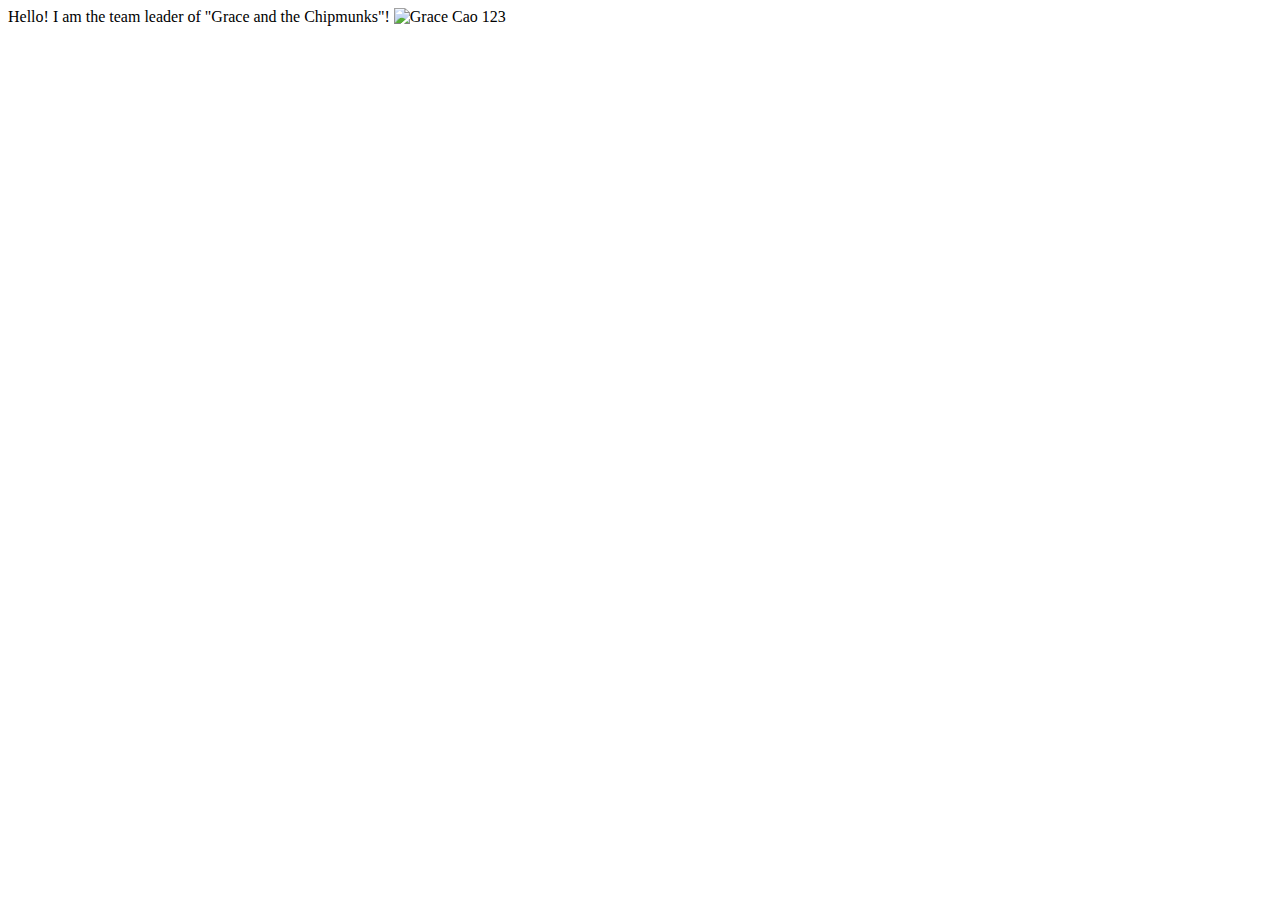
==== graceypie.html @ 204e74bb "Update graceypie.html" ====
<!DOCTYPE html>
<html lang="en">
<head>
  <meta charset="utf-8">
  <meta name="viewport" content="width=device-width, initial-scale=1.0">
  <meta http-equiv="X-UA-Compatible" content="ie=edge">
    <title>Grace Cao</title>
</head>
  <body>
Hello! I am the team leader of "Grace and the Chipmunks"!
    <img src="profile.png" alt="Grace Cao">
    123
    
  </body>
</html>
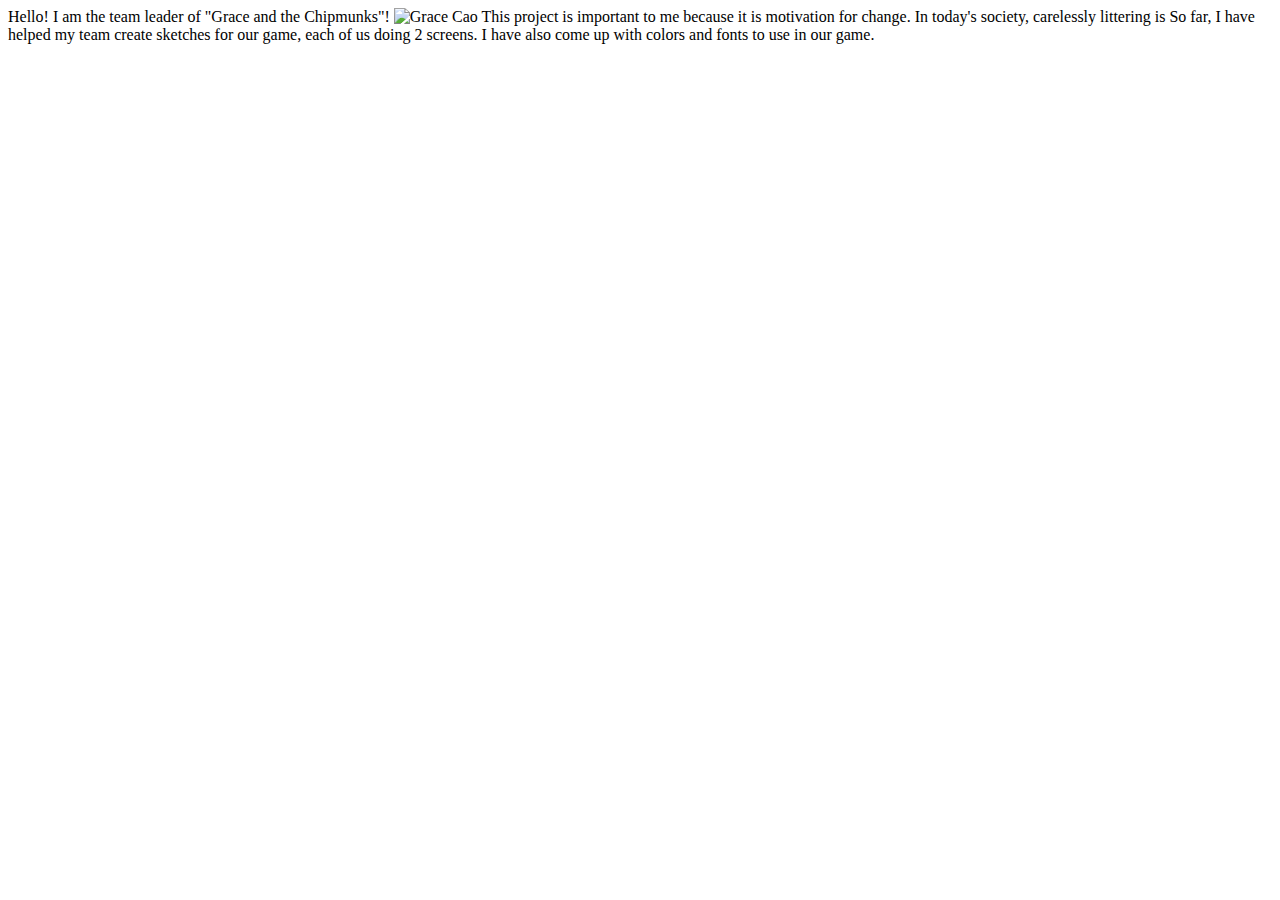
==== commit bfd973c8: "Update graceypie.html" ====
--- a/graceypie.html
+++ b/graceypie.html
@@ -9,7 +9,7 @@
   <body>
 Hello! I am the team leader of "Grace and the Chipmunks"!
     <img src="profile.png" alt="Grace Cao">
-    123
-    
+    This project is important to me because it is motivation for change. In today's society, carelessly littering is 
+    So far, I have helped my team create sketches for our game, each of us doing 2 screens. I have also come up with colors and fonts to use in our game.
   </body>
 </html>
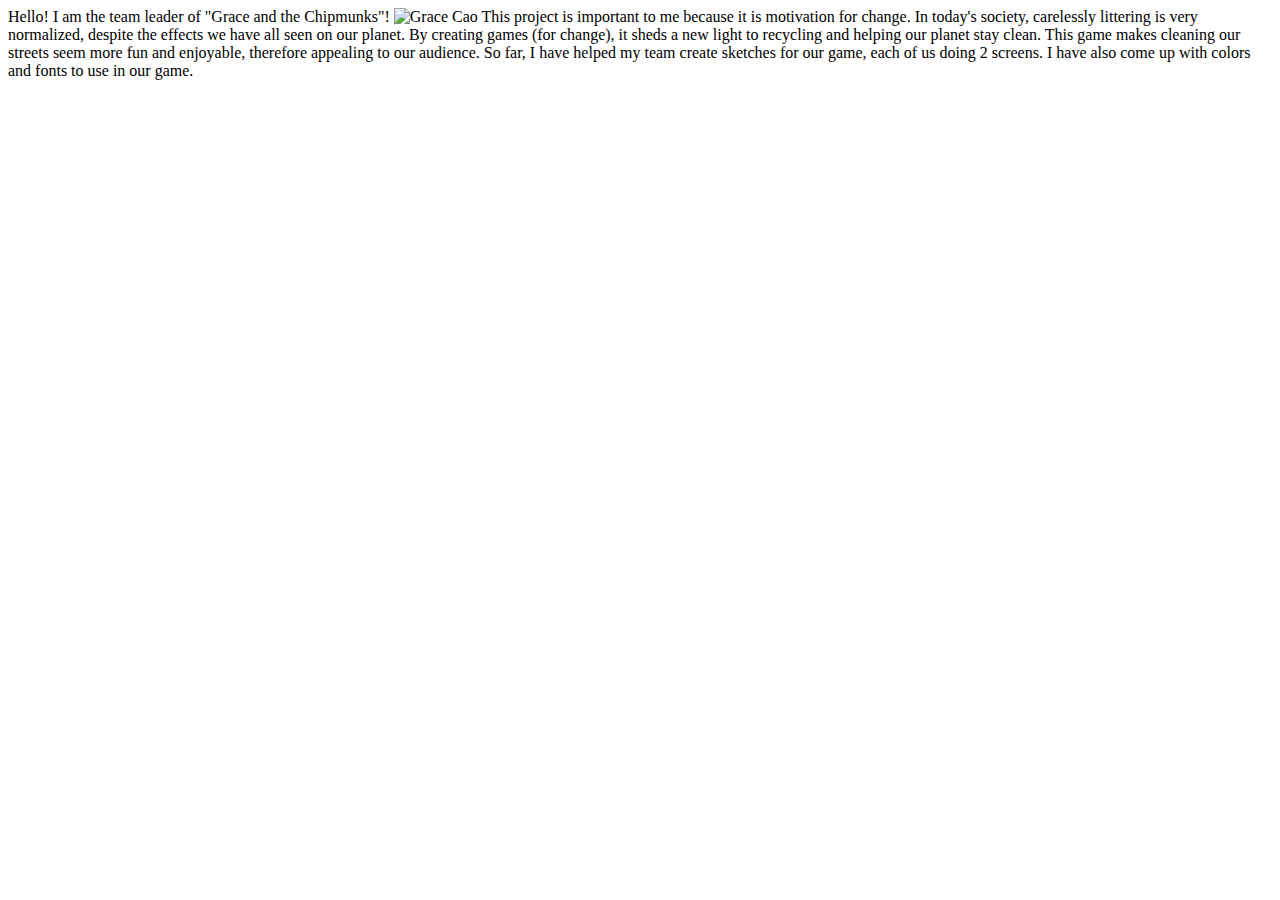
==== commit 5c029bb3: "Update graceypie.html" ====
--- a/graceypie.html
+++ b/graceypie.html
@@ -9,7 +9,7 @@
   <body>
 Hello! I am the team leader of "Grace and the Chipmunks"!
     <img src="profile.png" alt="Grace Cao">
-    This project is important to me because it is motivation for change. In today's society, carelessly littering is 
+    This project is important to me because it is motivation for change. In today's society, carelessly littering is very normalized, despite the effects we have all seen on our planet. By creating games (for change), it sheds a new light to recycling and helping our planet stay clean. This game makes cleaning our streets seem more fun and enjoyable, therefore appealing to our audience.
     So far, I have helped my team create sketches for our game, each of us doing 2 screens. I have also come up with colors and fonts to use in our game.
   </body>
 </html>
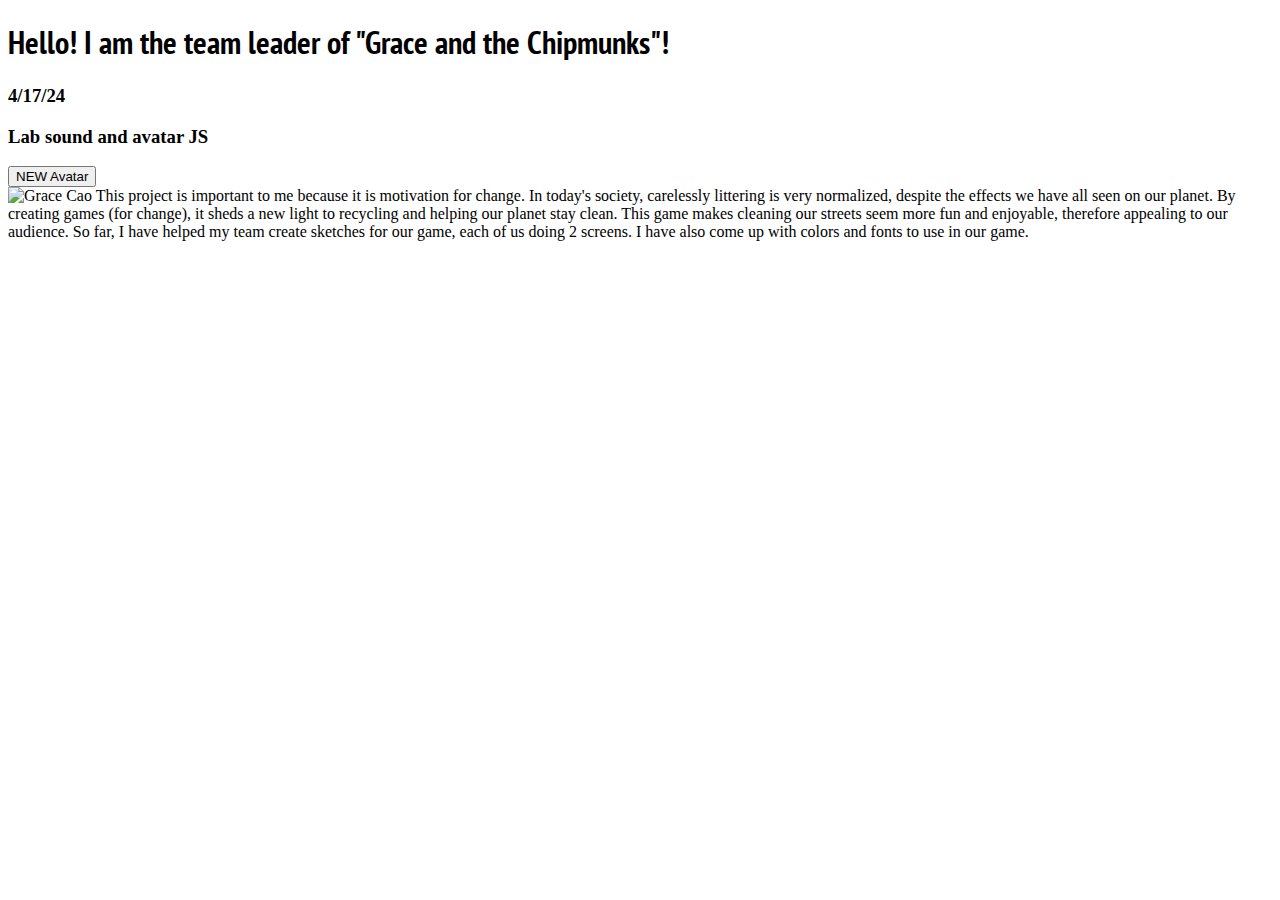
==== commit b6b24e8c: "Update graceypie.html" ====
--- a/graceypie.html
+++ b/graceypie.html
@@ -5,9 +5,24 @@
   <meta name="viewport" content="width=device-width, initial-scale=1.0">
   <meta http-equiv="X-UA-Compatible" content="ie=edge">
     <title>Grace Cao</title>
+  <link rel="stylesheet" href="grace.css"> 
+  <style>
+@import url('https://fonts.googleapis.com/css2?family=PT+Sans+Narrow:wght@400;700&display=swap')
+</style>
+
 </head>
   <body>
-Hello! I am the team leader of "Grace and the Chipmunks"!
+<h1>Hello! I am the team leader of "Grace and the Chipmunks"!</h1>
+     <div class="wrapper">
+       <div class="top-container">
+        <div class="lab-info">
+      <h3> 4/17/24 </h3>
+         <H3> Lab sound and avatar JS </H3>
+     </div>
+         <div class="btns-container">
+           <button onclick="promptUser()">NEW Avatar</button>
+       </div>
+        </div>
     <img src="profile.png" alt="Grace Cao">
     This project is important to me because it is motivation for change. In today's society, carelessly littering is very normalized, despite the effects we have all seen on our planet. By creating games (for change), it sheds a new light to recycling and helping our planet stay clean. This game makes cleaning our streets seem more fun and enjoyable, therefore appealing to our audience.
     So far, I have helped my team create sketches for our game, each of us doing 2 screens. I have also come up with colors and fonts to use in our game.
--- a/grace.css
+++ b/grace.css
@@ -0,0 +1,9 @@
+.pt-sans narrow-regular {
+  font-family: "PT Sans Narrow", sans-serif;
+  font-weight: 400;
+  font-style: normal;
+}
+
+h1{
+  font-family: "PT Sans Narrow", sans-serif;
+}
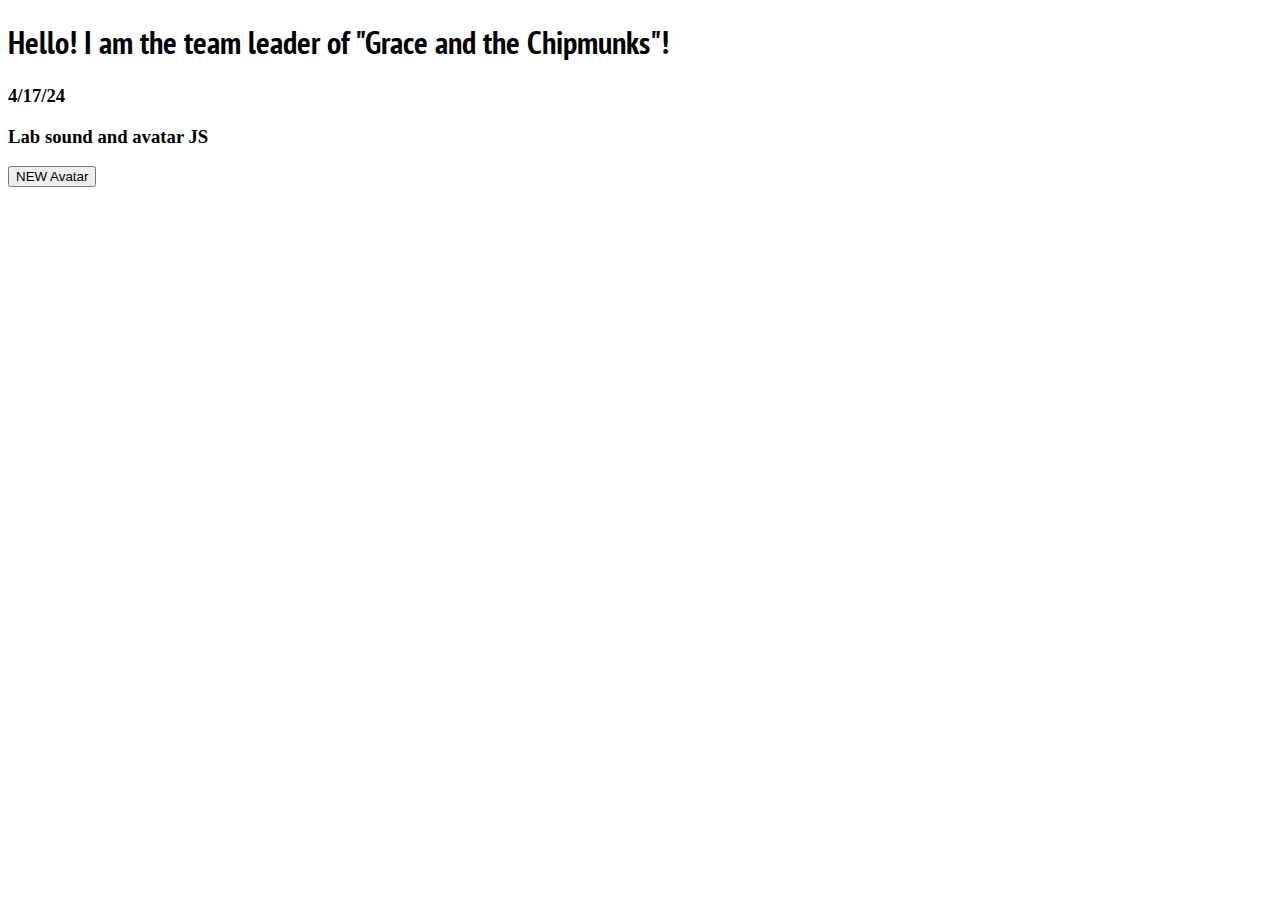
==== commit 8f0da2f1: "Update graceypie.html" ====
--- a/graceypie.html
+++ b/graceypie.html
@@ -16,13 +16,18 @@
      <div class="wrapper">
        <div class="top-container">
         <div class="lab-info">
-      <h3> 4/17/24 </h3>
+         <h3> 4/17/24 </h3>
          <H3> Lab sound and avatar JS </H3>
      </div>
          <div class="btns-container">
            <button onclick="promptUser()">NEW Avatar</button>
-       </div>
         </div>
+        </div>
+       <!--content--!>
+       <div class="content">
+     </div>
+     </div>
+       <script src="grace.js">
     <img src="profile.png" alt="Grace Cao">
     This project is important to me because it is motivation for change. In today's society, carelessly littering is very normalized, despite the effects we have all seen on our planet. By creating games (for change), it sheds a new light to recycling and helping our planet stay clean. This game makes cleaning our streets seem more fun and enjoyable, therefore appealing to our audience.
     So far, I have helped my team create sketches for our game, each of us doing 2 screens. I have also come up with colors and fonts to use in our game.
